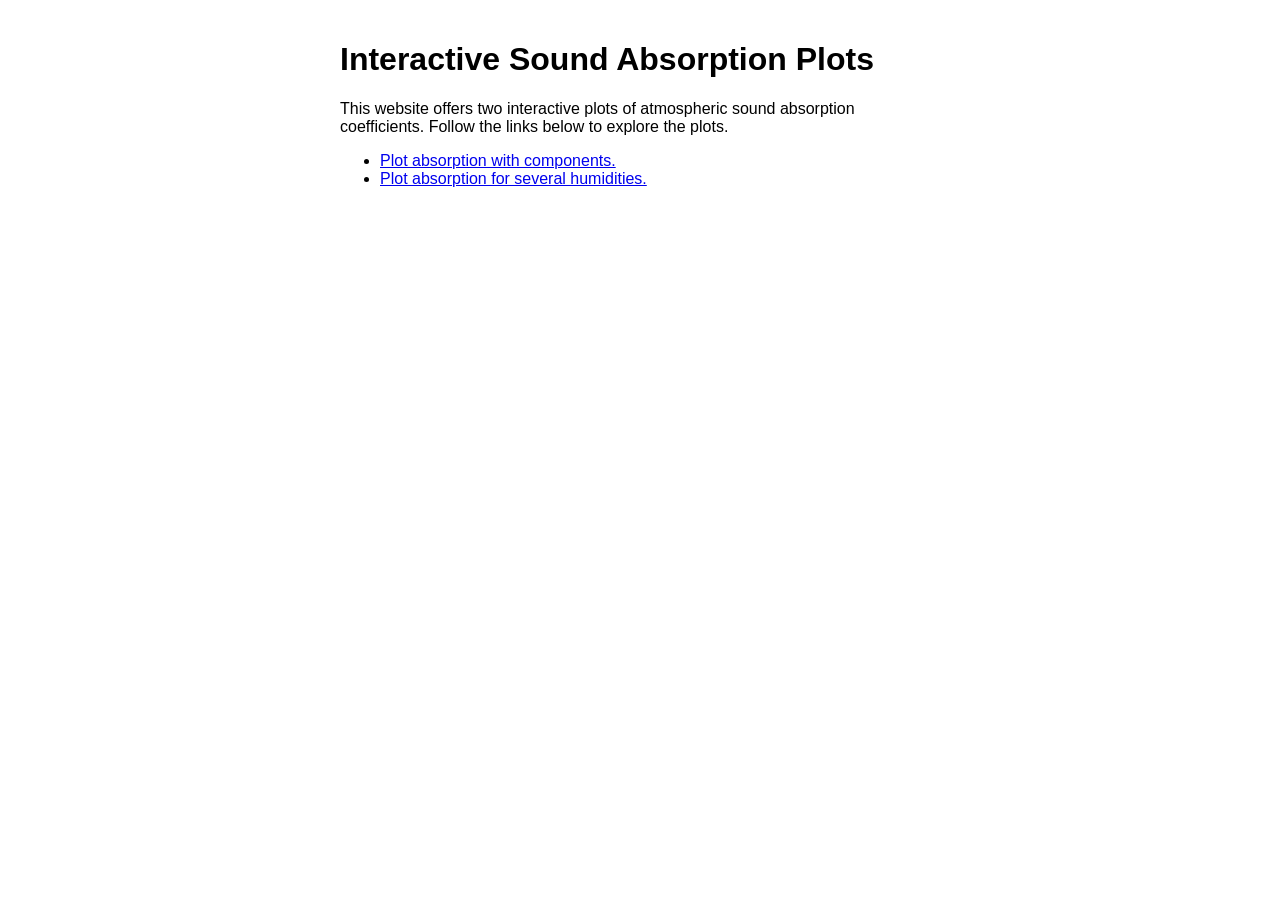
==== index.html @ 8595fcbb "Initial commit." ====
<!DOCTYPE html>
<html lang="en">
<head>
    <meta charset="UTF-8">
    <meta name="viewport" content="width=device-width, initial-scale=1.0">
    <title>Interactive Sound Absorption Plots</title>
    <link rel="stylesheet" href="plot-absorption.css">
</head>
<body>
    <h1>Interactive Sound Absorption Plots</h1>
    <p>
    This website offers two interactive plots of atmospheric sound
    absorption coefficients. Follow the links below to explore the plots.
    </p>
    <ul>
        <li><a href="plot-absorption-with-components.html" target="_blank">Plot absorption with components.</a></li>
        <li><a href="plot-absorption-for-several-humidities.html" target="_blank">Plot absorption for several humidities.</a></li>
    </ul>
</body>
</html>
---- plot-absorption.css ----
* {
    box-sizing: border-box;
}

body {
    font-family: sans-serif;
    max-width: 640px;
    margin: 0 auto;
    padding: 20px;
}

.interactive-plot {
    align-items: center;
    margin: 0 auto;
}

.controls {
    width: 100%;
    background: #f5f5f5;
    padding: 20px;
    border-radius: 8px;
    display: grid;
    grid-template-columns: max-content 1fr 60px;
    align-items: center;
    gap: 15px;
}

.control-group {
    display: contents;
}

.control-group label {
    font-weight: bold;
    text-align: left;
    white-space: nowrap;
}

.control-group input[type="range"] {
    width: 100%;
}

.control-group input[type="number"] {
    width: 100%;
}

.plot-wrapper {
    width: 100%;
    padding: 20px;
    border: 1px solid #ddd;
    border-radius: 8px;
    margin-top: 20px;     /* spacing to controls above */
}

#plot {
    width: 100%;
    height: 640px;
}
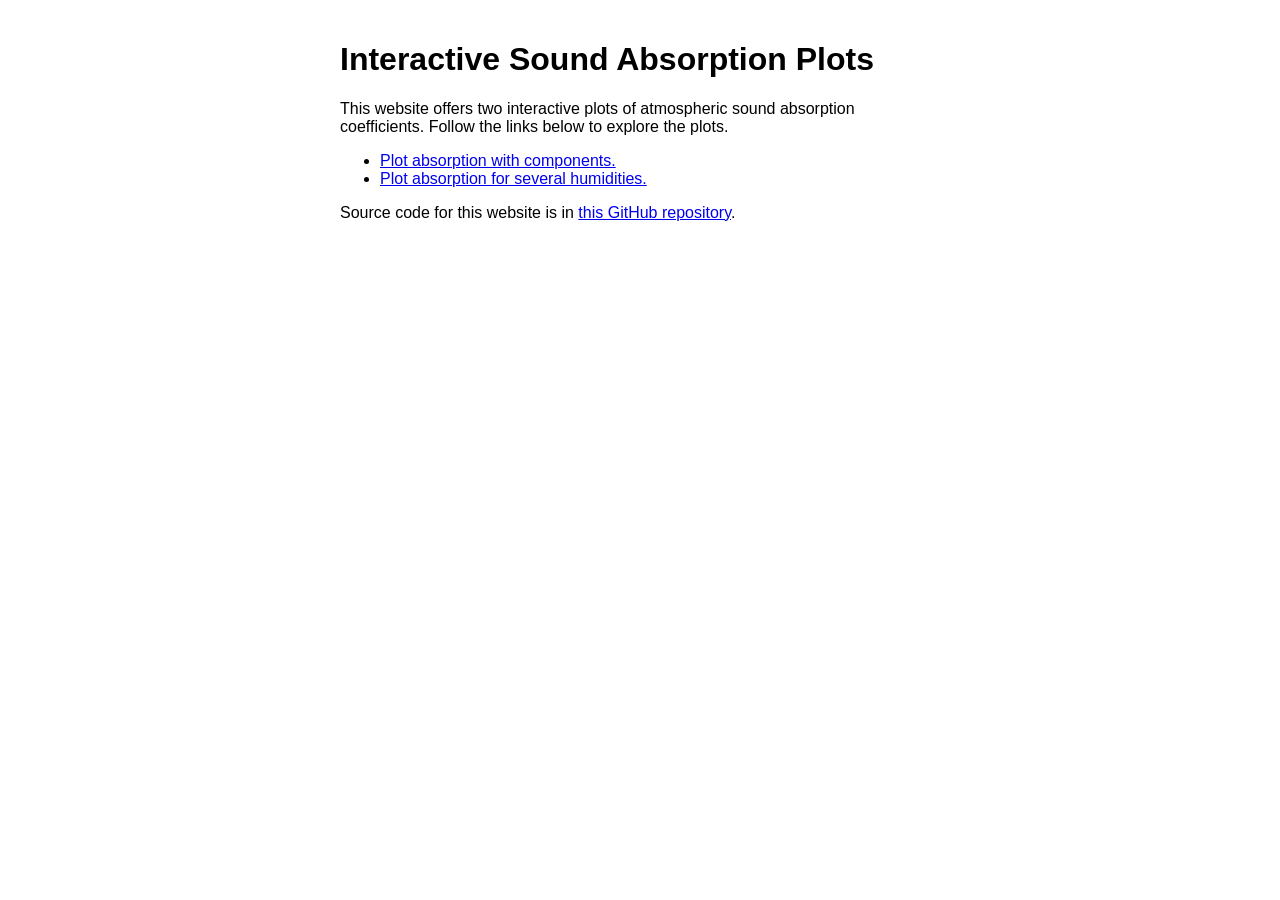
==== commit 133780cd: "Add repo link to main website page." ====
--- a/index.html
+++ b/index.html
@@ -7,14 +7,24 @@
     <link rel="stylesheet" href="plot-absorption.css">
 </head>
 <body>
+
     <h1>Interactive Sound Absorption Plots</h1>
+
     <p>
     This website offers two interactive plots of atmospheric sound
     absorption coefficients. Follow the links below to explore the plots.
     </p>
+
     <ul>
         <li><a href="plot-absorption-with-components.html" target="_blank">Plot absorption with components.</a></li>
         <li><a href="plot-absorption-for-several-humidities.html" target="_blank">Plot absorption for several humidities.</a></li>
     </ul>
+
+    <p>
+    Source code for this website is in
+    <a href="https://github.com/yourusername/atmospheric-sound-absorption" target="_blank">
+    this GitHub repository</a>.
+    </p>
+
 </body>
 </html>
